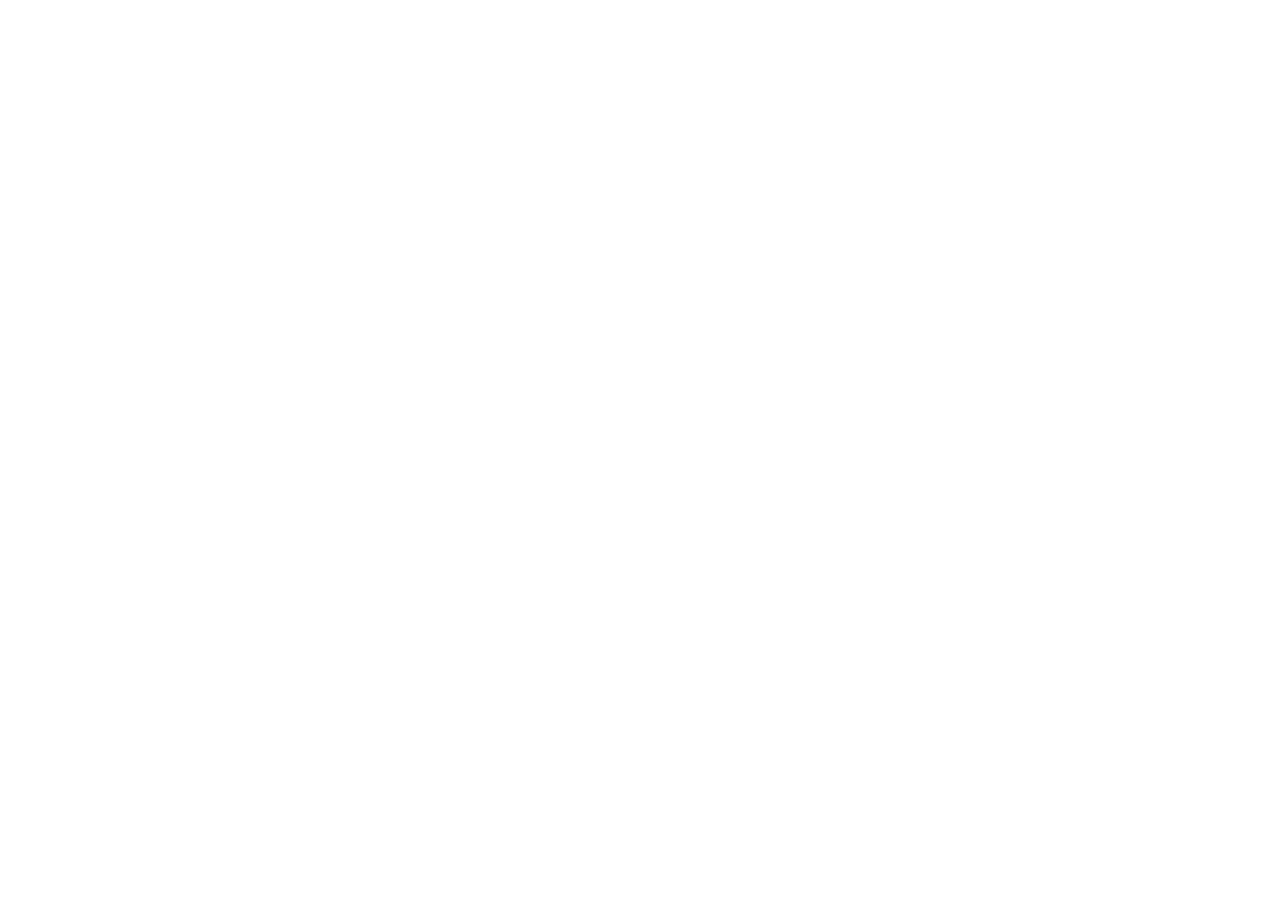
==== contact.html @ 7c7be299 "Agathe" ====
<!DOCTYPE html>
<html lang="fr">
<head>
    <meta charset="UTF-8">
    <meta http-equiv="X-UA-Compatible" content="IE=edge">
    <meta name="viewport" content="width=device-width, initial-scale=1.0">
    <link rel="stylesheet" href="css/contact.css">
    <title>Contact</title>
</head>
<body>
    <h1></h1>
</body>
</html>
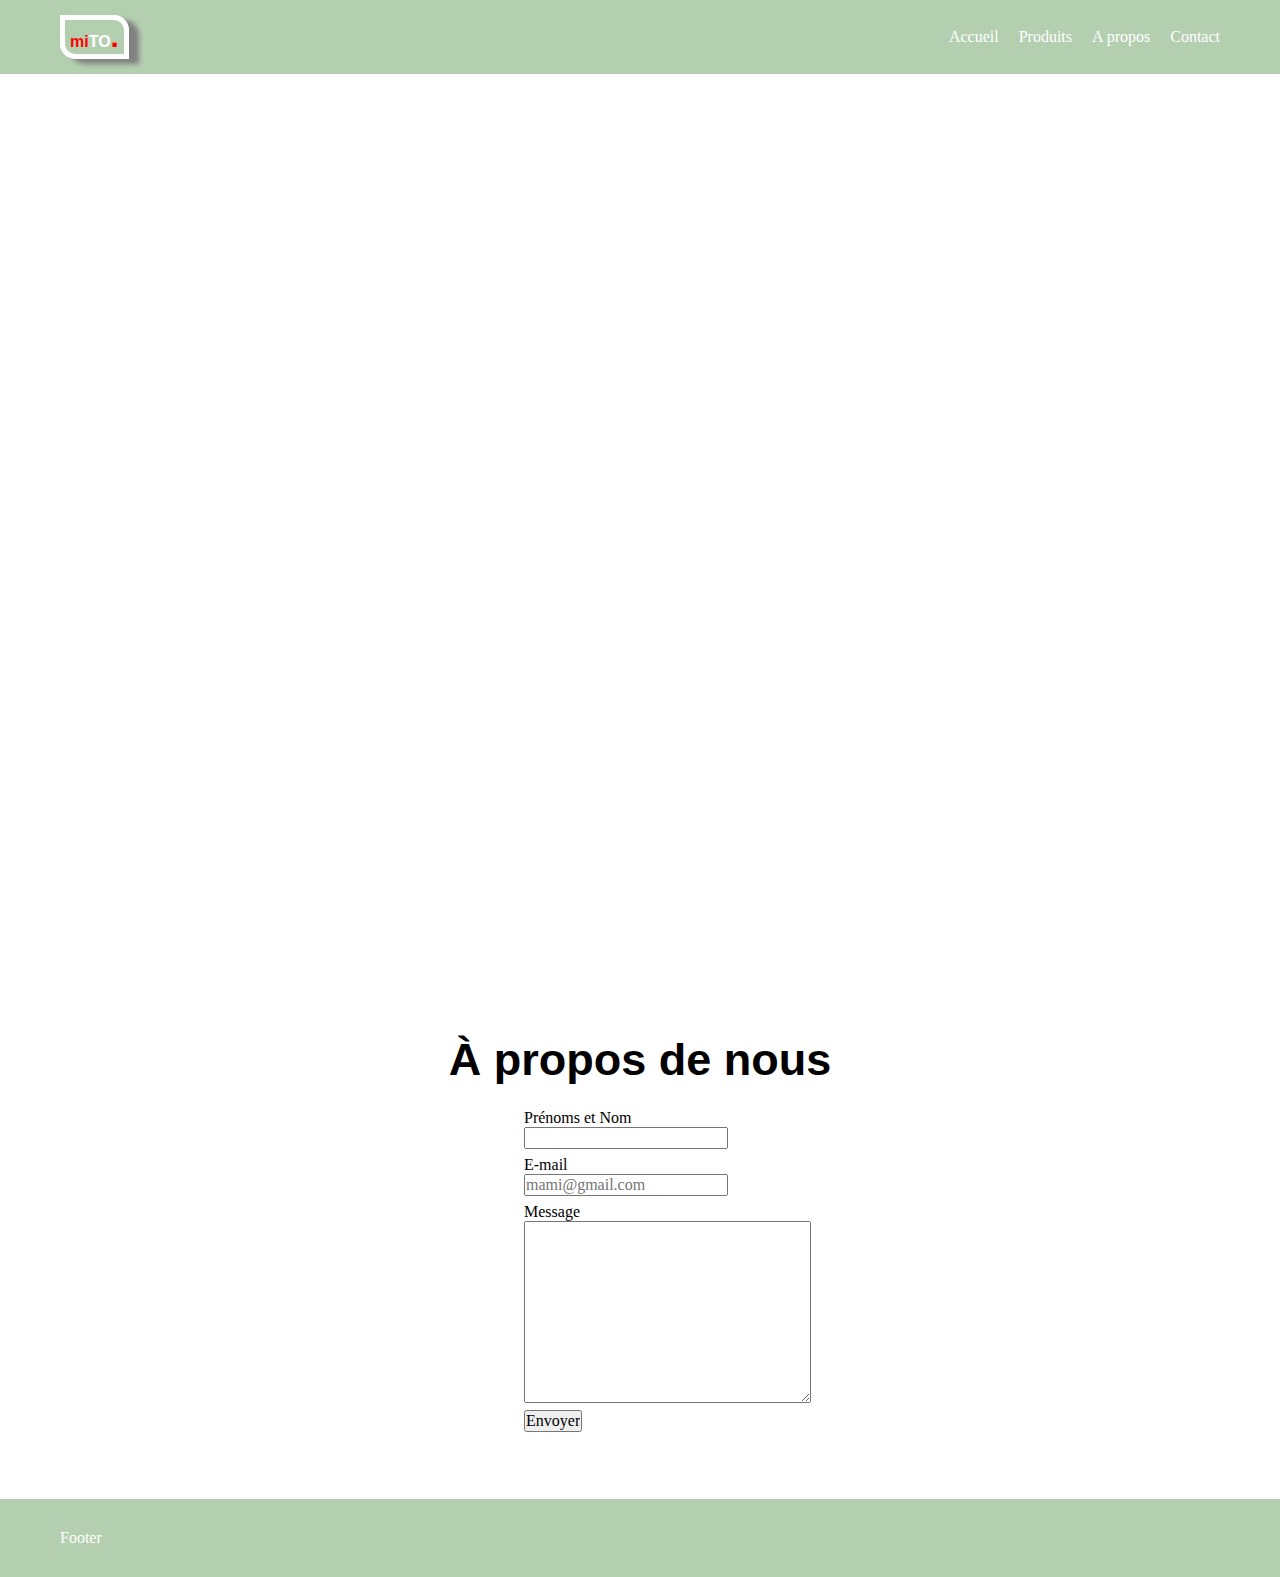
==== commit 66b24bb6: "Modifications-Mito" ====
--- a/contact.html
+++ b/contact.html
@@ -4,10 +4,68 @@
     <meta charset="UTF-8">
     <meta http-equiv="X-UA-Compatible" content="IE=edge">
     <meta name="viewport" content="width=device-width, initial-scale=1.0">
+     <!-- link css -->
     <link rel="stylesheet" href="css/contact.css">
+    <!-- fonts google -->
+     <link rel="preconnect" href="https://fonts.googleapis.com">
+    <link rel="preconnect" href="https://fonts.googleapis.com">
+    <link rel="preconnect" href="https://fonts.gstatic.com" crossorigin>
+    <!-- font awesome -->
+    <link rel="stylesheet" href="https://cdnjs.cloudflare.com/ajax/libs/font-awesome/6.1.1/css/all.min.css">
     <title>Contact</title>
 </head>
 <body>
     <h1></h1>
+    <!-- wrapper header -->
+    <div class="wrapper-header">
+        <!-- header -->
+        <header class="container bg-primary">
+            <!-- logo -->
+            <div class="wrapper-header__logo font-nunito">
+                <a href="/"><span class="wrapper-header__logo__mi_color">mi</span>TO<span class="wrapper-header__logo__point_color-size">.</span></a>
+            </div>
+            <!-- navigation -->
+            <nav class="wrapper-header__nav">
+                <a href="/">Accueil</a>
+                <a href="/produits.html">Produits</a>
+                <a href="/a-propos.html">A propos</a>
+                <a href="/contact.html">Contact</a>
+            </nav>
+        </header>
+        <!-- end header -->
+        <!-- hero -->
+        <div class="wrapper-header__hero">
+            <p></p>
+        </div>
+        <!-- end hero -->
+    </div>
+    <!-- end wrapper -->
+    <!-- main -->
+    <section class="py-section container">
+        <h2 class="wrapper-main__h2 font-nunito">À propos de nous</h2>
+        <form action="" class="wrapper-main__formulaire">
+            <div class="wrapper-main__formulaire__label">
+                <label for="name" class="label">Prénoms et Nom</label>
+                <input type="text" name="name" id="name" required>
+            </div>
+            <div class="wrapper-main__formulaire__label">
+                <label for="email" class="label">E-mail</label>
+                <input type="email" name="email" id="email" placeholder="mami@gmail.com" required>
+            </div>
+            <div class="wrapper-main__formulaire__label">
+                <label for="description" class="label">Message</label>
+                <textarea name="message" id="" cols="30" rows="10"></textarea>
+            </div>
+            <div class="wrapper-main__formulaire__label">
+            <input type="submit" value="Envoyer">
+            </div>
+        </form>
+    </section>
+    <!-- end main -->
+    <!-- footer -->
+    <footer class="container bg-primary">
+        <p>Footer</p>
+    </footer>
+<!-- end footer -->
 </body>
 </html>--- a/css/contact.css
+++ b/css/contact.css
@@ -0,0 +1,16 @@
+@import"header.css";
+.wrapper-main__formulaire{
+   display: flex;
+   justify-content: center;
+   /* align-items: center; */
+   flex-direction: column;
+   padding-top: 2%;
+   padding-left: 40%;
+   padding-right: 30%;
+}
+.wrapper-main__formulaire__label{
+    padding-bottom: 2%;
+}
+input,textarea{
+    display: block;
+}